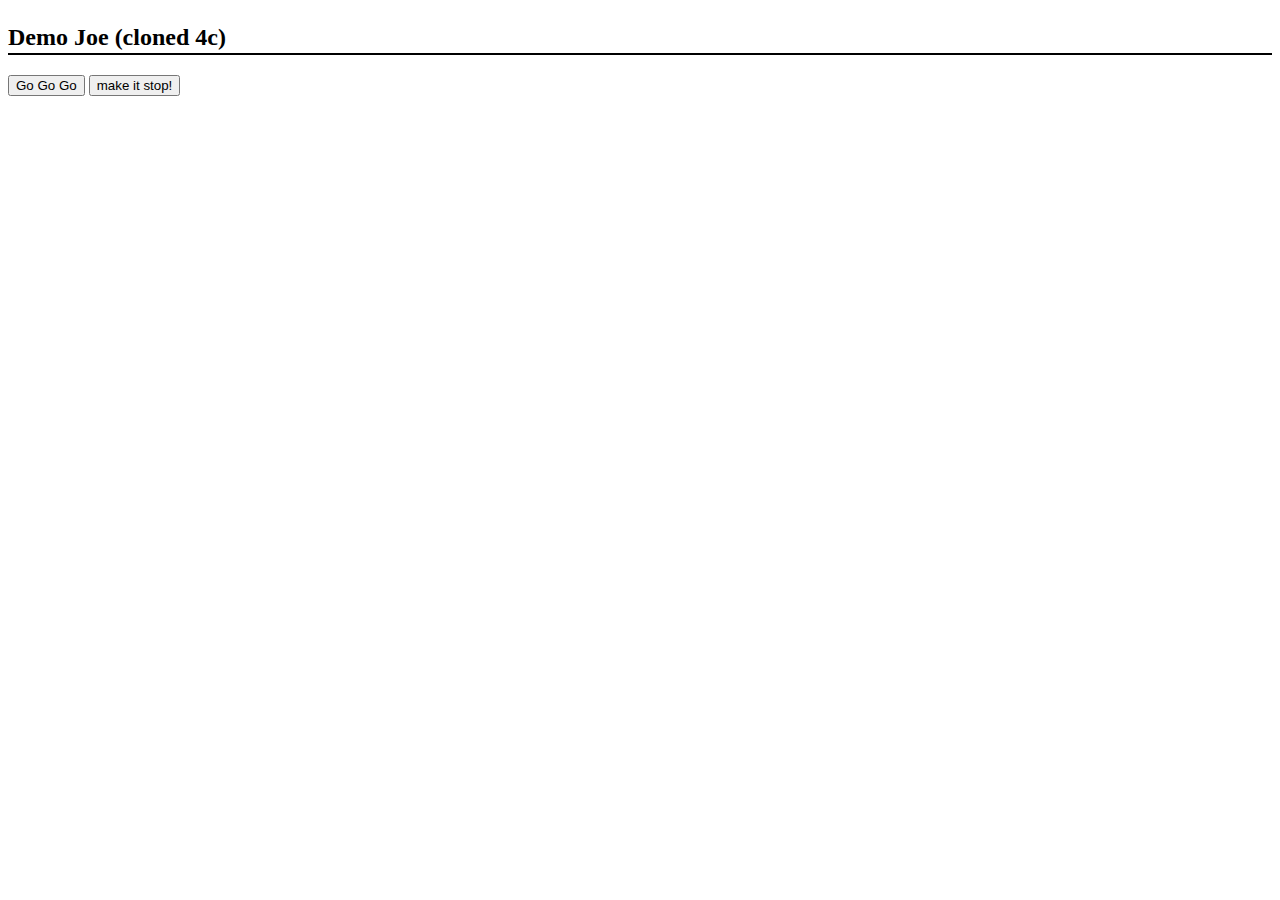
==== demo/joe1/index.1.html @ be7fefae "Okay, a playground enabled from cloning demo4c..." ====
<!DOCTYPE html PUBLIC "-//W3C//DTD XHTML 1.0 Strict//EN"
	"http://www.w3.org/TR/xhtml1/DTD/xhtml1-strict.dtd">
<html xmlns="http://www.w3.org/1999/xhtml" lang="en" xml:lang="en">
<head>
<title>SoundManager 2: Joe's Playground</title>
<meta http-equiv="Content-Type" content="text/html; charset=UTF-8" />
<link rel="stylesheet" href="../index.css" media="screen" />
<!-- soundManager.useFlashBlock: related CSS -->
<link rel="stylesheet" type="text/css" href="../flashblock/flashblock.css" />
<link rel="stylesheet" type="text/css" href="styles.css" />
<script type="text/javascript" src="../../script/soundmanager2.js"></script>
<script type="text/javascript">
	soundManager.flashVersion = 9;
	soundManager.useHighPerformance = true;
	soundManager.useFastPolling = true;
	soundManager.useFlashBlock = true;
	soundManager.url = '../../swf/'; // path to SoundManager2 SWF files (note trailing slash)
	soundManager.debugMode = true;
	soundManager.consoleOnly = false;
	soundManager.onready(function(oStatus) {
	});
	
</script>
</head>
<body>
 <div id="sm2-container">
   <!-- flash is appended here -->
 </div>
<h2 id="looping-conventional">Demo Joe (cloned 4c)</h2>
<button onclick="javascript:j1();">Go Go Go</button>
<button onclick="soundManager.stop('hhCymbal')">make it stop!</button>
<script type="text/javascript">
function j1() {
	var s = soundManager.createSound({
	  id:'hhCymbal',
	  url:'../mpc/audio/AMB_HHOP.mp3'
	});

	s.play({
	  onfinish: function() {
	    this.play();
	    // or, soundManager.play('hhCymbal');
	  }
	});	
}	
</script>
</body>
</html>
---- demo/joe1/styles.css ----
h1 {
 padding-top:0.2em;
 padding-bottom:0.1em;
 border-bottom:4px solid #000;
 letter-spacing:-0.03em;
}

h2 {
 margin-top:1em;
 padding-bottom:0.1em;
 border-bottom:2px solid #000;
}

pre,
code,
.code,
dt,
#soundmanager-debug {
 color:#336699;
 line-height:1.5em;
}

p {
 line-height:1.5em;
 margin-bottom:1em;
}

#soundmanager-debug {
 position:fixed;
 _position:absolute; /* IE <7 */
 bottom:1em;
 right:1em;
 width:38em;
 height:30em;
 overflow:auto;
 padding:0px;
 margin:1em;
 font-family:monaco,"VT-100",terminal,"lucida console",courier,system;
 opacity:0.9;
 color:#333;
 border:1px solid #ccddee;
 -moz-border-radius:3px;
 -khtml-border-radius:3px;
 -webkit-border-radius:3px;
 background:#f3f9ff;
}

/*
#soundmanager-debug code {
 font-size:1.1em;
 *font-size:1em;
}
*/

#soundmanager-debug div {
 font-size:x-small;
 padding:0.2em;
 margin:0px;
}
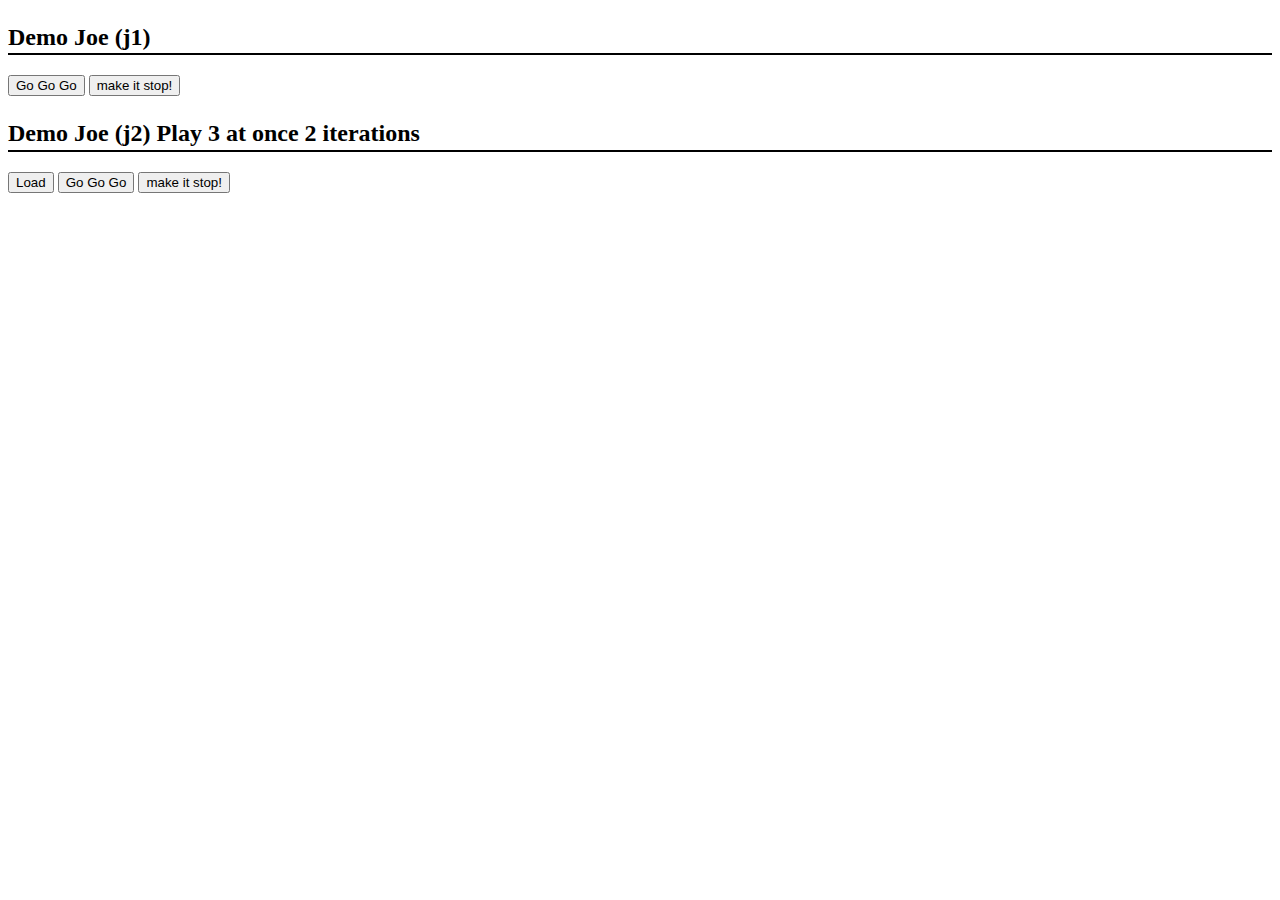
==== commit 163b545f: "done for today...demo/joe1/index.1.html exhibits 3mp3s looping multi-track style for 2 iterations..." ====
--- a/demo/joe1/index.1.html
+++ b/demo/joe1/index.1.html
@@ -16,8 +16,32 @@
 	soundManager.useFlashBlock = true;
 	soundManager.url = '../../swf/'; // path to SoundManager2 SWF files (note trailing slash)
 	soundManager.debugMode = true;
+	soundManager.debugFlash = true;
 	soundManager.consoleOnly = false;
 	soundManager.onready(function(oStatus) {
+		// play one 
+		soundManager.createSound({
+		  id:'j1',
+		  url:'audio/003_1.mp3',
+		  loops: 2
+		});
+
+		soundManager.createSound({
+		  id:'j2_1',
+		  url:'audio/003_1.mp3',
+		  loops: 2
+		});
+		soundManager.createSound({
+		  id:'j2_2',
+		  url:'audio/003_2.mp3',
+		  loops: 2
+		});
+		soundManager.createSound({
+		  id:'j2_3',
+		  url:'audio/003_3.mp3',
+		  loops: 2
+		});
+		
 	});
 	
 </script>
@@ -26,23 +50,32 @@
  <div id="sm2-container">
    <!-- flash is appended here -->
  </div>
-<h2 id="looping-conventional">Demo Joe (cloned 4c)</h2>
-<button onclick="javascript:j1();">Go Go Go</button>
-<button onclick="soundManager.stop('hhCymbal')">make it stop!</button>
+
+<h2>Demo Joe (j1)</h2>
+<button onclick="soundManager.play('j1');">Go Go Go</button>
+<button onclick="soundManager.stop('j1')">make it stop!</button>
+
+<h2>Demo Joe (j2) Play 3 at once 2 iterations</h2>
+<button onclick="load_j2();">Load</button>
+<button onclick="play_j2();">Go Go Go</button>
+<button onclick="stop_j2();">make it stop!</button>
 <script type="text/javascript">
-function j1() {
-	var s = soundManager.createSound({
-	  id:'hhCymbal',
-	  url:'../mpc/audio/AMB_HHOP.mp3'
-	});
-
-	s.play({
-	  onfinish: function() {
-	    this.play();
-	    // or, soundManager.play('hhCymbal');
-	  }
-	});	
-}	
+  function load_j2() {
+	  soundManager.load('j2_1');
+	  soundManager.load('j2_2');
+	  soundManager.load('j2_3');
+  }
+  function play_j2() {
+	  soundManager.play('j2_1');
+	  soundManager.play('j2_2');
+	  soundManager.play('j2_3');
+  }
+  function stop_j2() {
+	  soundManager.stop('j2_1');
+	  soundManager.stop('j2_2');
+	  soundManager.stop('j2_3');	
+  }
+	
 </script>
 </body>
 </html>